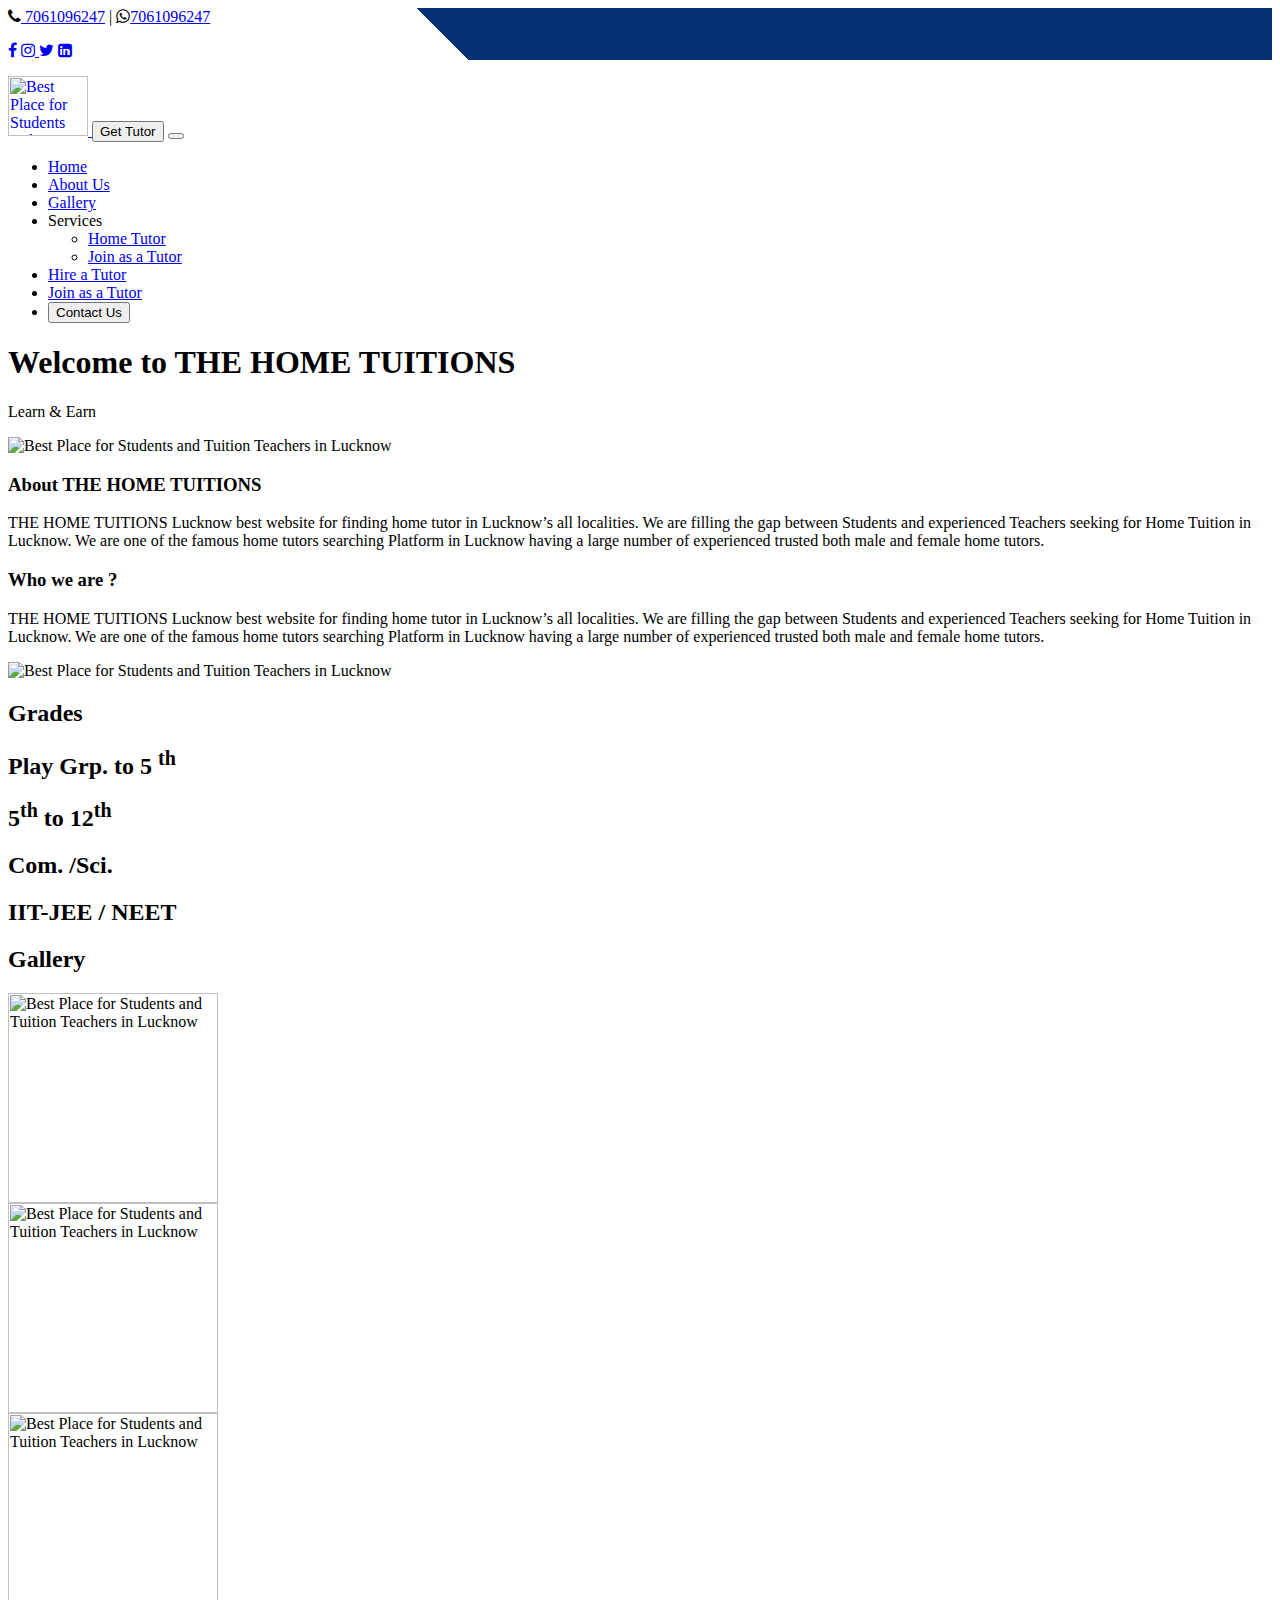
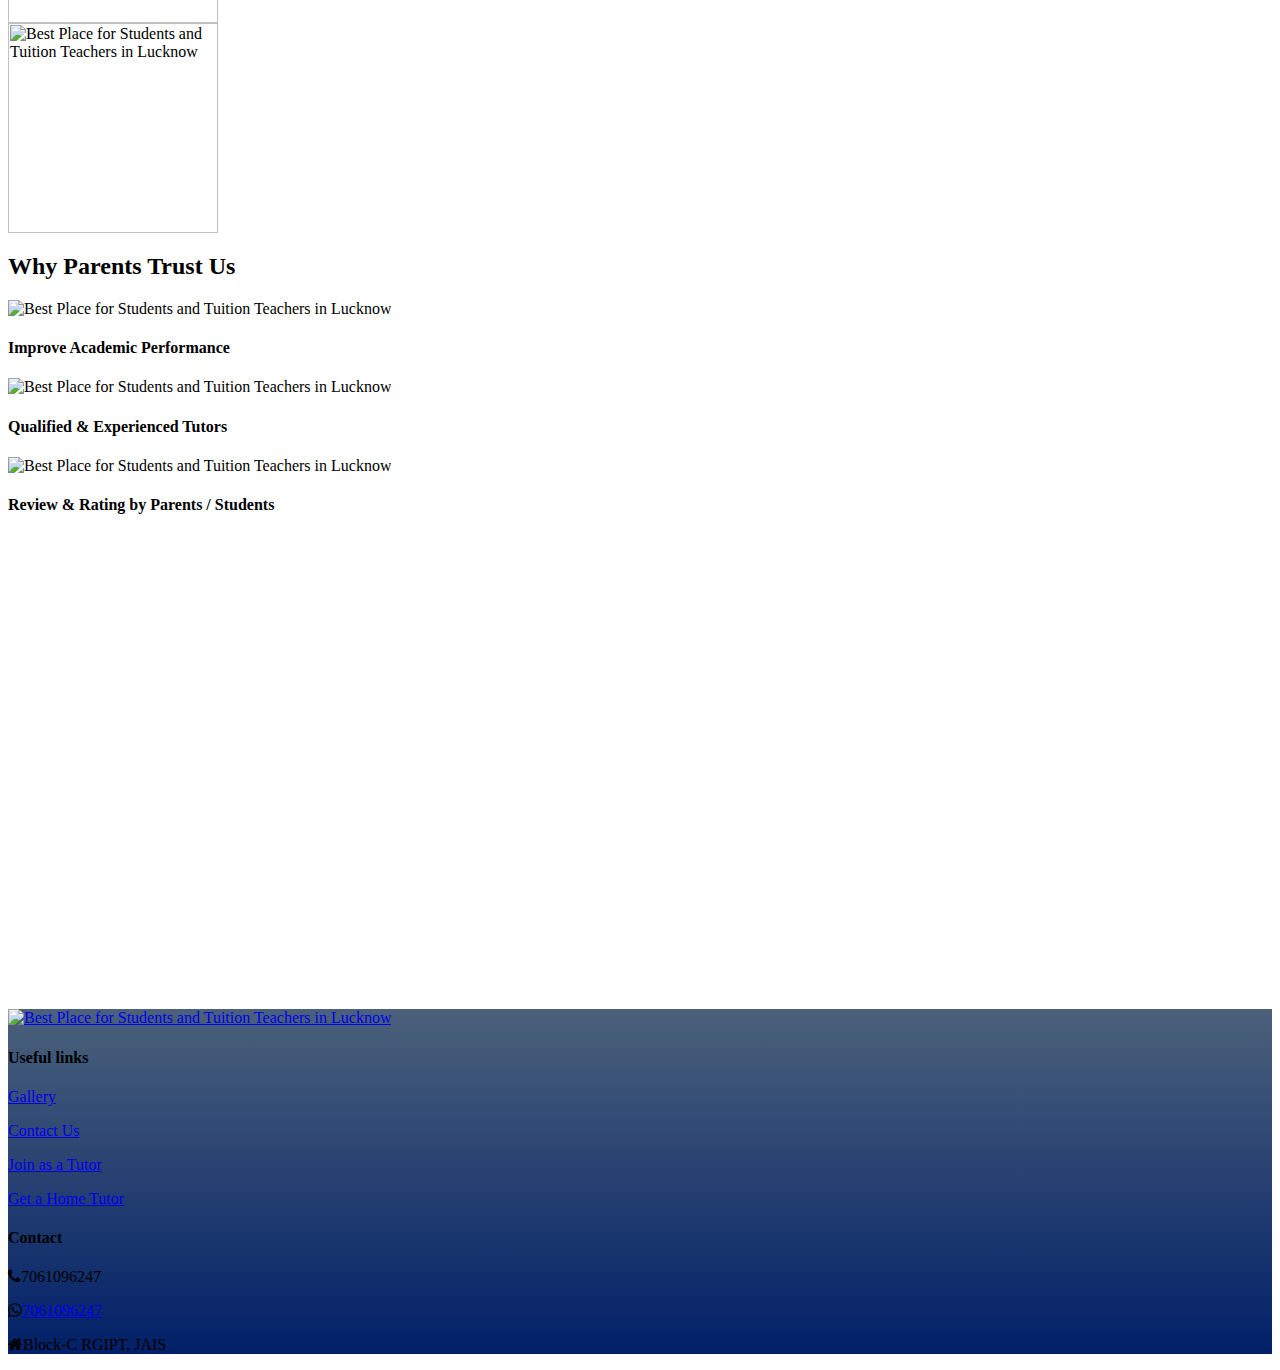
==== about.html @ ae6c71b0 "Add files via upload" ====
<link rel="canonical" href="https://www.thehometuitions.in/about/" />

<!DOCTYPE html>
<html lang="en">

<head>
    <meta charset="UTF-8">
    <meta http-equiv="X-UA-Compatible" content="IE=edge">
    <meta name="viewport" content="width=device-width, initial-scale=1.0">

    <title>THE HOME TUITIONS </title>
    <meta name="description"
content="THE HOME TUITIONS Lucknow best website for finding home tutor in Lucknow’s all localities. We are filling the gap between Students and experienced Teachers seeking for Home Tuition in Lucknow.">

    <meta name="keywords"
        content="Hire Home Tutors, Hire Home Tutors online in Lucknow, Home Tutor Online, Get Home Tutor Job, Home Tuition Service, Best Place for Students and Tuition Teachers ,NCRT tutor at home in Lucknow ,Near me home tuitions in Lucknow, High school tuition teach in Lucknow, Near home tuitions Lucknow , Best math tutor in Lucknow">


    <meta name="summary" content="The Home Tutor is an online webiste which offer Home Tutor service in Lucknow." />
    <meta name="keyphrase"
        content="Home Tuitions Service, Hire Home Tutors, Luckonw Home Tutors Service, Work as Home Tutor." />
    <meta name="Name" content="The Home Tuitions">
    <meta name="Copyright" content="2020" />
    <meta name="Designer" content="thehometuitions.in/" />
    <meta name="Distributor" content="Global">
    <meta name="Rating" content="General">
    <meta name="Robots" content="All">
    <meta name="Revisit-After" content="7 days">
    <meta name="Robots" content="INDEX,FOLLOW">
    <meta name="YahooSeeker" content="INDEX, FOLLOW">
    <meta name="msnbot" content="INDEX, FOLLOW">
    <meta name="googlebot" content="INDEX">
    <meta name="googlebot" content="FOLLOW">
    <meta name="geo.region" content="IN-UP">
    <meta name="geo.placename" content="Lucknow">
    <meta name="publisher" content="The Home Tuitions">
    <meta name="author" content="The Home Tuitions">
    <meta name="google-site-verification" content="9peMEtQG_3I2ODj5E2s2nih28wYX9RDwGgUSVKJREOc" />

    <!--<meta name="google-site-verification" content="J_4KDIHr_xuo_O90W9ZF5KBrAMI1zPaZ0lN-jUctxxY" />-->
    <link href="https://cdn.jsdelivr.net/npm/bootstrap@5.2.2/dist/css/bootstrap.min.css" rel="stylesheet"
        integrity="sha384-Zenh87qX5JnK2Jl0vWa8Ck2rdkQ2Bzep5IDxbcnCeuOxjzrPF/et3URy9Bv1WTRi" crossorigin="anonymous">
    <!-- JavaScript Bundle with Popper -->
    <script src="https://cdn.jsdelivr.net/npm/bootstrap@5.2.2/dist/js/bootstrap.bundle.min.js"
        integrity="sha384-OERcA2EqjJCMA+/3y+gxIOqMEjwtxJY7qPCqsdltbNJuaOe923+mo//f6V8Qbsw3" crossorigin="anonymous">
    </script>
    <link rel="stylesheet" href="https://cdnjs.cloudflare.com/ajax/libs/font-awesome/4.7.0/css/font-awesome.min.css">
    <link rel="icon" type="image/x-icon" href="  https://www.thehometuitions.in/img/tuitions-logo.png">

    <link rel="stylesheet" href="https://cdnjs.cloudflare.com/ajax/libs/OwlCarousel2/2.3.4/assets/owl.carousel.css"
        integrity="sha512-UTNP5BXLIptsaj5WdKFrkFov94lDx+eBvbKyoe1YAfjeRPC+gT5kyZ10kOHCfNZqEui1sxmqvodNUx3KbuYI/A=="
        crossorigin="anonymous" referrerpolicy="no-referrer" />
    <link rel="stylesheet" href="https://cdnjs.cloudflare.com/ajax/libs/OwlCarousel2/2.3.4/assets/owl.carousel.css"
        integrity="sha512-UTNP5BXLIptsaj5WdKFrkFov94lDx+eBvbKyoe1YAfjeRPC+gT5kyZ10kOHCfNZqEui1sxmqvodNUx3KbuYI/A=="
        crossorigin="anonymous" referrerpolicy="no-referrer" />
    <link rel="stylesheet"
        href="https://cdnjs.cloudflare.com/ajax/libs/OwlCarousel2/2.3.4/assets/owl.theme.default.min.css"
        integrity="sha512-sMXtMNL1zRzolHYKEujM2AqCLUR9F2C4/05cdbxjjLSRvMQIciEPCQZo++nk7go3BtSuK9kfa/s+a4f4i5pLkw=="
        crossorigin="anonymous" referrerpolicy="no-referrer" />
    <script src='https://kit.fontawesome.com/a076d05399.js' crossorigin='anonymous'></script>
    <link rel="stylesheet" href="https://www.thehometuitions.in/css/style.css">
    <link rel="preload" href="https://www.thehometuitions.in/css/style.css" as="style" /> 
    <script src='https://kit.fontawesome.com/a076d05399.js' crossorigin='anonymous'></script>
    <link href="https://unpkg.com/aos@2.3.1/dist/aos.css" rel="stylesheet">

    <script src="https://code.jquery.com/jquery-3.7.0.js" integrity="sha256-JlqSTELeR4TLqP0OG9dxM7yDPqX1ox/HfgiSLBj8+kM="
        crossorigin="anonymous"></script>
    <script src="https://cdn.jsdelivr.net/npm/sweetalert2@11"></script>

    <!-- Google tag (gtag.js) -->
    <script async src="https://www.googletagmanager.com/gtag/js?id=AW-11227612857"></script>

    <!-- Google tag (gtag.js) -->
    <script async src="https://www.googletagmanager.com/gtag/js?id=G-N7H9LTH70Y"></script>
    <script>
        window.dataLayer = window.dataLayer || [];

        function gtag() {
            dataLayer.push(arguments);
        }
        gtag('js', new Date());
        gtag('config', 'G-N7H9LTH70Y');
    </script>
    <script type="application/ld+json">
    {
            "@context": "https://schema.org",
            "@type": "LocalBusiness",
            "name": "The Home Tuitions",
            "image": "https://maps.app.goo.gl/vDKRVs5Nz8J15hPd8",
            "@id": "",
            "url": "https://www.thehometuitions.in/",
            "telephone": "7061096247",
            "address": {
            "@type": "PostalAddress",
            "streetAddress": "BLOCK-C, RGIPT, JAIS",
            "postalCode": "229305",
            "addressCountry": "IN"
    } 
    }
    </script>

    <script type="application/ld+json">
        {
         "@context": "https://schema.org/",
         "@type": "WebSite",
         "name": "The Home Tuitions",
         "url": "https://www.thehometuitions.in/",
         "potentialAction": {
         "@type": "SearchAction",
         "target": "{search_term_string}",
         "query-input": "required name=search_term_string"
         }
        }
        </script>


</head>
<style>
    .dropdown-menu:li {
        text-align: left;
    }

    .dropdown:hover .dropdown-menu {
        display: block;
        margin-top: 0;
    }

  
    @keyframes  blinker {
        50% {
            opacity: 0;
        }
    }

    .upper-nav{ 
background: linear-gradient(45deg, rgba(255,255,255,1) 35%, rgba(4,50,117,1) 35%) !important;
    }
</style>



<body>
    
        <div class="container-fluid   border-bottom upper-nav" id="web" >
        <div class="container">
            <div class="row pt-2">
                <div class="col-lg-5 px-4">
                    <p class="me-3 mt-3 fs-5"><span class="me-3"><i
                                class="fa fa-phone  text-danger me-2"></i><a href="7061096247" class="text-dark">
                                7061096247</a></span> <span class="me-3">|</span> <span class="me-3">
                            <i class="fa fa-whatsapp text-success me-2"></i><a href=" "
                                class="text-dark">7061096247</a></span></p>
                </div>
                <div class="col-lg-3   pt-2">
                    <p class="text-white fs-5">
                        <a href=" "><i
                                class="fa fa-facebook-f me-3 text-white"></i></a>
                        <a href=" "><i
                                class="fa fa-instagram me-3 text-white"></i> </a>
                        <a href=" "><i
                                class="fa fa-twitter me-3 text-white"></i></a>
                        <a href="  "><i
                                class="fa fa-linkedin-square me-3 text-white"></i></a>

                    </p>
                </div>
                
                    </div>
                </div>
            </div>
        </div>
    </div>
    <div class="container-fluid">

        <nav class="navbar navbar-expand-lg navbar-light bg-light sticky-top">
            <div class="container">
                <a class="navbar-brand" href="index.html">
                    <img src="images\logo.jpg " width="80" height="60"
                        alt="Best Place for Students and Tuition Teachers in Lucknow">
                </a>

                <a href="tutor.html"><button type="button" class="btn btn-outline-danger rounded-pill btn-sm px-3 " id="mobile" ><span class="blink fw-bold small"> Get Tutor
                </span></button></a>
                <button class="navbar-toggler border-0" type="button" data-bs-toggle="collapse"
                    data-bs-target="#navbarNavDropdown" aria-controls="navbarNavDropdown" aria-expanded="false"
                    aria-label="Toggle navigation">
                    <span class="navbar-toggler-icon"></span>
                </button>
                <div class="collapse navbar-collapse   justify-content-center " id="navbarNavDropdown">
                    <ul class="navbar-nav ms-auto mb-2 mb-lg-0">
                        <li class="nav-item">
                            <a class="nav-link text-dark  " aria-current="page" href="index.html">Home</a>
                        </li>
                        <li class="nav-item">
                            <a class="nav-link  text-dark" href="about.html">About Us</a>
                        </li>
                        <li class="nav-item">
                            <a class="nav-link  text-dark" href="         ">Gallery</a>
                        </li>

                        <li class="dropdown nav-item">
                            <a class="dropdown-toggle nav-link text-dark" role="button"
                                aria-expanded="false">Services
                            </a>
                            <!--<span class="caret"></span>-->
                            <ul class="dropdown-menu border-0 shadow">
                                <li><a class="dropdown-item" href="tutor.html">Home Tutor </a></li>
                                <li><a class="dropdown-item" href="tutor.html">Join
                                        as a
                                        Tutor </a></li>


                            </ul>
                        </li>
                        <li class="nav-item">
                            <a class="nav-link  blink text-danger fw-bold" href="tutor.html">Hire a
                                Tutor</a>
                        </li>
                        <li class="nav-item">
                            <a class="nav-link    text-dark" href="tutor.html">Join as a Tutor</a>
                        </li>

                        <li class="nav-item">

                            <a class="nav-link" href="contact.html"> <button type="button"
                                    class="btn btn-outline-danger btn-sm m-0"> Contact Us</button></a>
                        </li>

                    </ul>
                </div>
            </div>
        </nav>
    </div>

    <link rel="stylesheet" href="https://www.thehometuitions.in/public/css/style.css">
<style>
    .gallery img{
        height: 210px !important;
    } 
    @media  only screen and (max-width: 600px)  {
    .tutor-bg { 
        height: 130px !important;
    }
} 
</style>
    <div class="container-fluid tutor-bg py-lg-5">
        <div class="container mt-lg-5 pt-3 pt-lg-0 mb-5">
            <div class="text-center">
                <div class="underline-text ">
                    <h1 class="text-white">Welcome to THE HOME TUITIONS
                    </h1>
                </div>
                <p class="text-white mt-3">Learn & Earn</p>
            </div>
        </div>
    </div>

    <div class="container">
        <div class="row mt-5">
            <div class="col-lg-5">
                <img src="https://www.thehometuitions.in/img/tutor-about-1.jpg" class="w-100" alt="Best Place for Students and Tuition Teachers in Lucknow">
            </div>
            <div class="col-lg-7 pt-5">
                <div class="underline-text">
                    <h3>About THE HOME TUITIONS
                    </h3>
                </div>
                <p class="mt-4">
                    THE HOME TUITIONS Lucknow best website for finding home tutor in Lucknow’s all localities. We are filling
                    the gap between Students and experienced Teachers seeking for Home Tuition in Lucknow. We are one of the
                    famous home tutors searching Platform in Lucknow having a large number of experienced trusted both male
                    and female home tutors.
                </p>


            </div>

        </div>

        <div class="row mt-5">

            <div class="col-lg-7">
                <div class="underline-text">
                    <h3> Who we are ?
                    </h3>
                </div>
                <p class="mt-4">
                    THE HOME TUITIONS Lucknow best website for finding home tutor in Lucknow’s all localities. We are filling
                    the gap between Students and experienced Teachers seeking for Home Tuition in Lucknow. We are one of the
                    famous home tutors searching Platform in Lucknow having a large number of experienced trusted both male
                    and female home tutors.
                </p>


            </div>
            <div class="col-lg-5">
                <img src="images/tutor-about-2.jpg" class="w-100"
                     alt="Best Place for Students and Tuition Teachers in Lucknow">
            </div>
        </div>
    </div>
    <div class="container-fluid tutor-bg1 py-5 mt-5">
        <div class="container mt-5 mb-5"> 
                <div class="underline-text ">
                    <h2 class="text-white">Grades
                    </h2>
                </div>    
           <div class="row mt-3">
                <div class="col-lg-3 col-6 mb-4 hvr-float">
                    <div class="card border-0 shadow testi-bg py-5  ">
                        <div class="card-body text-center">
                            <h2 class="card-tittle">
                                Play Grp. to 5 <sup>th</sup>
                            </h2>
                        </div>
                    </div>
                </div>   <div class="col-lg-3 col-6 mb-4 hvr-sink">
                    <div class="card border-0 shadow testi-bg py-5  ">
                        <div class="card-body text-center">
                            <h2 class="card-tittle">
                                  5<sup>th</sup> to  12<sup>th</sup>
                            </h2>
                        </div>
                    </div>
                </div>   <div class="col-lg-3 col-6 mb-4   hvr-float">
                    <div class="card border-0 shadow testi-bg py-5">
                        <div class="card-body text-center">
                            <h2 class="card-tittle">
                               Com. /Sci.
                            </h2>
                        </div>
                    </div>
                </div>   <div class="col-lg-3 col-6 mb-4 hvr-sink">
                    <div class="card border-0 shadow testi-bg py-5  ">
                        <div class="card-body text-center">
                            <h2 class="card-tittle">
                                IIT-JEE / NEET
                            </h2>
                        </div>
                    </div>
                </div>   
        </div>       
        </div>
    </div>

    <div class="container mt-5">
        <div class="underline-text">
            <h2>Gallery
            </h2>
        </div>
        <div class="row mt-3">
            <div class="col-md-3 col-6 mb-4 gallery hvr-grow">
                <img src=" " alt="Best Place for Students and Tuition Teachers in Lucknow"
                    class="w-100"  >
            </div>
            <div class="col-md-3 col-6 mb-4 gallery hvr-grow">
                <img src=" " alt="Best Place for Students and Tuition Teachers in Lucknow"
                    class="w-100"  >
            </div>
            <div class="col-md-3 col-6  mb-4 gallery hvr-grow">
                <img src=" "
                    class="w-100" alt="Best Place for Students and Tuition Teachers in Lucknow">
            </div>
            <div class="col-md-3 col-6  mb-4 gallery hvr-grow">
                <img src=" "
                    class="w-100"alt="Best Place for Students and Tuition Teachers in Lucknow">
            </div>
        </div>
    </div>


    <div class="container-fluid tutor-bg py-5 mt-5">
        <div class="container mt-5 mb-5"> 
                <div class="underline-text ">
                    <h2 class="text-white">Why Parents Trust Us
                    </h2>
                </div>    
           <div class="row mt-3">
                <div class="col-md-4 mb-4">
                    <div class="card border-0 shadow testi-bg  py-5 ">
                        <div class="text-center">
                            <img src="images/smart-learn.png" class="w-25" alt="Best Place for Students and Tuition Teachers in Lucknow">
                        </div>
                        <div class="card-body text-center">
                            <h4 class="card-tittle">
                               Improve Academic Performance
                            </h4>
                        </div>
                    </div>
                </div>   <div class="col-md-4 mb-4">
                    <div class="card border-0 shadow   testi-bg py-5 ">
                        <div class="text-center">
                            <img src="images\qualified.png" class="w-25" alt="Best Place for Students and Tuition Teachers in Lucknow">
                        </div>
                        <div class="card-body text-center">
                            <h4 class="card-tittle">
                                 Qualified & Experienced Tutors
                            </h4>
                        </div>
                    </div>
                </div>   <div class="col-md-4 mb-4">
                    <div class="card border-0 shadow   testi-bg py-5 ">
                        <div class="text-center">
                            <img src="images/smart-learn.png" class="w-25" alt="Best Place for Students and Tuition Teachers in Lucknow">
                        </div>
                        <div class="card-body text-center">
                            <h4 class="card-tittle">
                              Review & Rating by Parents / Students
                            </h4>
                        </div>
                    </div>
                </div>     
        </div>       
        </div>
    </div>




    <div class="container mt-5" data-aos="fade-up" data-aos-duration="3000">
        <div class="underline-text">
            <h2>FAQ - Frequently Asked Questions
            </h2>
        </div>

        <div class="boxaccordion mt-5">
            <div class="containerwidth">
                <div class="wrapper">
                    <button class="toggle">What services do you provide as a home tutor provider ?<i
                            class="fa fa-plus icon"></i></button>
                    <div class="content">
                        <p>As a home tutor provider, we offer services to connect students with qualified and experienced tutors who can provide one-on-one personalized tutoring sessions in various subjects and academic levels. We carefully match tutors to students based on their specific needs and preferences.</p>
                    </div>
                </div>
                <div class="wrapper">
                    <button class="toggle">How do I request a tutor for my child ?<i
                            class="fa fa-plus icon"></i></button>
                    <div class="content">
                        <p>To request a tutor for your child, you can fill out our  online contact form or contact to   team directly <strong>via call or whatsapp</strong>  . We will ask you for details such as the subject, grade level, preferred schedule, and any specific requirements you have. This information helps us find the most suitable tutor for your child.</p>
                    </div>
                </div>

                <div class="wrapper">
                    <button class="toggle">What subjects and grade levels do you cover ?<i
                            class="fa fa-plus icon"></i></button>
                    <div class="content">
                        <p> We cover a wide range of subjects and grade levels, from elementary school to Intermediate and even some college-level courses.  If you have specific subject requirements, please let us know, and we will do our best to accommodate them.</p>
                    </div>
                </div>
                <div class="wrapper">
                    <button class="toggle">What qualifications do your tutors have ?<i
                            class="fa fa-plus icon"></i></button>
                    <div class="content">
                        <p> We have a rigorous screening process for our tutors to ensure they meet our quality standards. Our tutors typically hold at least a bachelor's degree in their respective fields and have relevant teaching experience. They may also have additional certifications or advanced degrees. We assess their subject knowledge, teaching skills, and ability to communicate effectively.</p>
                    </div>
                </div>
                <div class="wrapper">
                    <button class="toggle">Can I request a specific tutor ?<i
                            class="fa fa-plus icon"></i></button>
                    <div class="content">
                        <p> Yes, you can request a specific tutor if they are available and suitable for your requirements. We always strive to find the best match for each student based on their needs.</p>
                    </div>
                </div>
            </div>
        </div>
    </div>

<!-- Footer -->
<style>
    #footer{
        background-position: center center;
    background-repeat: no-repeat;
    background-size: cover;
    background-image: linear-gradient(to bottom, rgb(1 32 69 / 71%), rgb(1 32 104)), url(img/tutor-bg.jpg);
}
.Copyright{
    background-color: rgba(0, 0, 0, 0.05) !important;
}
.Copyright .web{
    font-size: 13px;
}
.Copyright .mobile{
    font-size: 12px;
}
.gotopbtn img , .gotopbtn-2 img{
    border-radius: 50px;
    width: 130% !important;
}
 
</style>


 <footer class="text-center text-lg-start   text-white   pt-5 mt-5" id="footer"   >
 
     <!-- Section: Links  -->
     <section class="">
         <div class="container text-center text-md-start py-5">
             <!-- Grid row -->
             <div class="row mt-5">
                 <!-- Grid column -->
                 <div class="col-md-4 col-lg-4 col-xl-3 mx-auto mb-4">
                     <!-- Content -->
                     <a class=" " href="index.html">
                         <img src="images\logo.jpg"  class="w-75"
                             alt="Best Place for Students and Tuition Teachers in Lucknow"  >
                     </a>
                     
                 </div>
                 <!-- Grid column -->
                 <!-- Grid column -->
                 <div class="col-md-4  mb-4 text-start">
                     <!-- Links -->
                     <h4 class="text-uppercase fw-bold text-white mb-4">
                         Useful links
                     </h4>
                    
                    
                     <p>
                         <a href="   " class="text-white">Gallery</a>
                     </p>
                     <p>
                        <a href="contact.html" class="text-white">Contact Us</a>
                    </p>
                    <p>
                        <a href="join_as_tutor.html" class="text-white">Join as a Tutor</a>
                    </p>
                    <p>
                        <a href="tutor.html" class="text-white">Get a Home Tutor</a>
                    </p>
                 </div>
                 <!-- Grid column -->

                 <!-- Grid column -->
                 <div class="col-md-4  mb-4 text-start">
                     <!-- Links -->
                     <h4 class="text-uppercase fw-bold mb-4 text-white">Contact</h4>

                     <p class="text-white"><i class="fa fa-phone me-3 text-success fs-5"></i>7061096247</p>
                        <p>  <i class="fa fa-whatsapp me-3  text-danger fs-5"></i><a href=" " class="text-white">7061096247</a></span></p> 
                    
                     <p class="text-white" ><i class="fa fa-home me-3 fs-5"></i>Block-C  RGIPT, JAIS </p>

                 </div>
                 <!-- Grid column -->
             </div>
             <!-- Grid row -->
         </div>
     </section>
     <!-- Section: Links  -->
  

    </footer>


 <!-- Footer -->


 <script src="https://cdnjs.cloudflare.com/ajax/libs/jquery/3.5.1/jquery.min.js"
     integrity="sha512-bLT0Qm9VnAYZDflyKcBaQ2gg0hSYNQrJ8RilYldYQ1FxQYoCLtUjuuRuZo+fjqhx/qtq/1itJ0C2ejDxltZVFg=="
     crossorigin="anonymous" referrerpolicy="no-referrer"></script>
 <script src="https://cdnjs.cloudflare.com/ajax/libs/OwlCarousel2/2.3.4/owl.carousel.min.js"
     integrity="sha512-bPs7Ae6pVvhOSiIcyUClR7/q2OAsRiovw4vAkX+zJbw3ShAeeqezq50RIIcIURq7Oa20rW2n2q+fyXBNcU9lrw=="
     crossorigin="anonymous" referrerpolicy="no-referrer"></script>
     <script src="https://unpkg.com/aos@2.3.1/dist/aos.js"></script>
 <script>
     $(document).ready(function($) {
         $(".owl-carousel-port").owlCarousel({
             loop: true,
             margin: 10,
             dots: false,
             nav: true,
             responsive: {
                 0: {
                     items: 1,
                 },
                 600: {
                     items: 1,
                 },
                 1000: {
                     items: 1,
                 },
             },
         });
         var owl = $(".owl-carousel-port");
         owl.owlCarousel();
         $(".next-btn").click(function() {
             owl.trigger("next.owl.carousel");
         });
         $(".prev-btn").click(function() {
             owl.trigger("prev.owl.carousel");
         });
         $(".prev-btn").addClass("disabled");
         $(owl).on("translated.owl.carousel", function(event) {
             if ($(".owl-prev").hasClass("disabled")) {
                 $(".prev-btn").addClass("disabled");
             } else {
                 $(".prev-btn").removeClass("disabled");
             }
             if ($(".owl-next").hasClass("disabled")) {
                 $(".next-btn").addClass("disabled");
             } else {
                 $(".next-btn").removeClass("disabled");
             }
         });
     });
 </script>
 <script>
     $(window).ready(function() {
         setTimeout(function() {
             $('#modal-subscribe').modal("show")
         }, 6000)
     })
 </script>
 <script>
     //<![CDATA[
     let toggles = document.getElementsByClassName("toggle");
     let contentDiv = document.getElementsByClassName("content");
     let icons = document.getElementsByClassName("icon");

     for (let i = 0; i < toggles.length; i++) {
         toggles[i].addEventListener("click", () => {
             if (parseInt(contentDiv[i].style.height) != contentDiv[i].scrollHeight) {
                 contentDiv[i].style.height = contentDiv[i].scrollHeight + "px";
                 toggles[i].style.color = "#0084e9";
                 icons[i].classList.remove("fa-plus");
                 icons[i].classList.add("fa-minus");
             } else {
                 contentDiv[i].style.height = "0px";
                 toggles[i].style.color = "#111130";
                 icons[i].classList.remove("fa-minus");
                 icons[i].classList.add("fa-plus");
             }

             for (let j = 0; j < contentDiv.length; j++) {
                 if (j !== i) {
                     contentDiv[j].style.height = 0;
                     toggles[j].style.color = "#111130";
                     icons[j].classList.remove("fa-minus");
                     icons[j].classList.add("fa-plus");
                 }
             }
         });
     }
     //]]>
 </script>



<script>
    AOS.init();
  </script>
 <script></script>
 </body>

 </html>
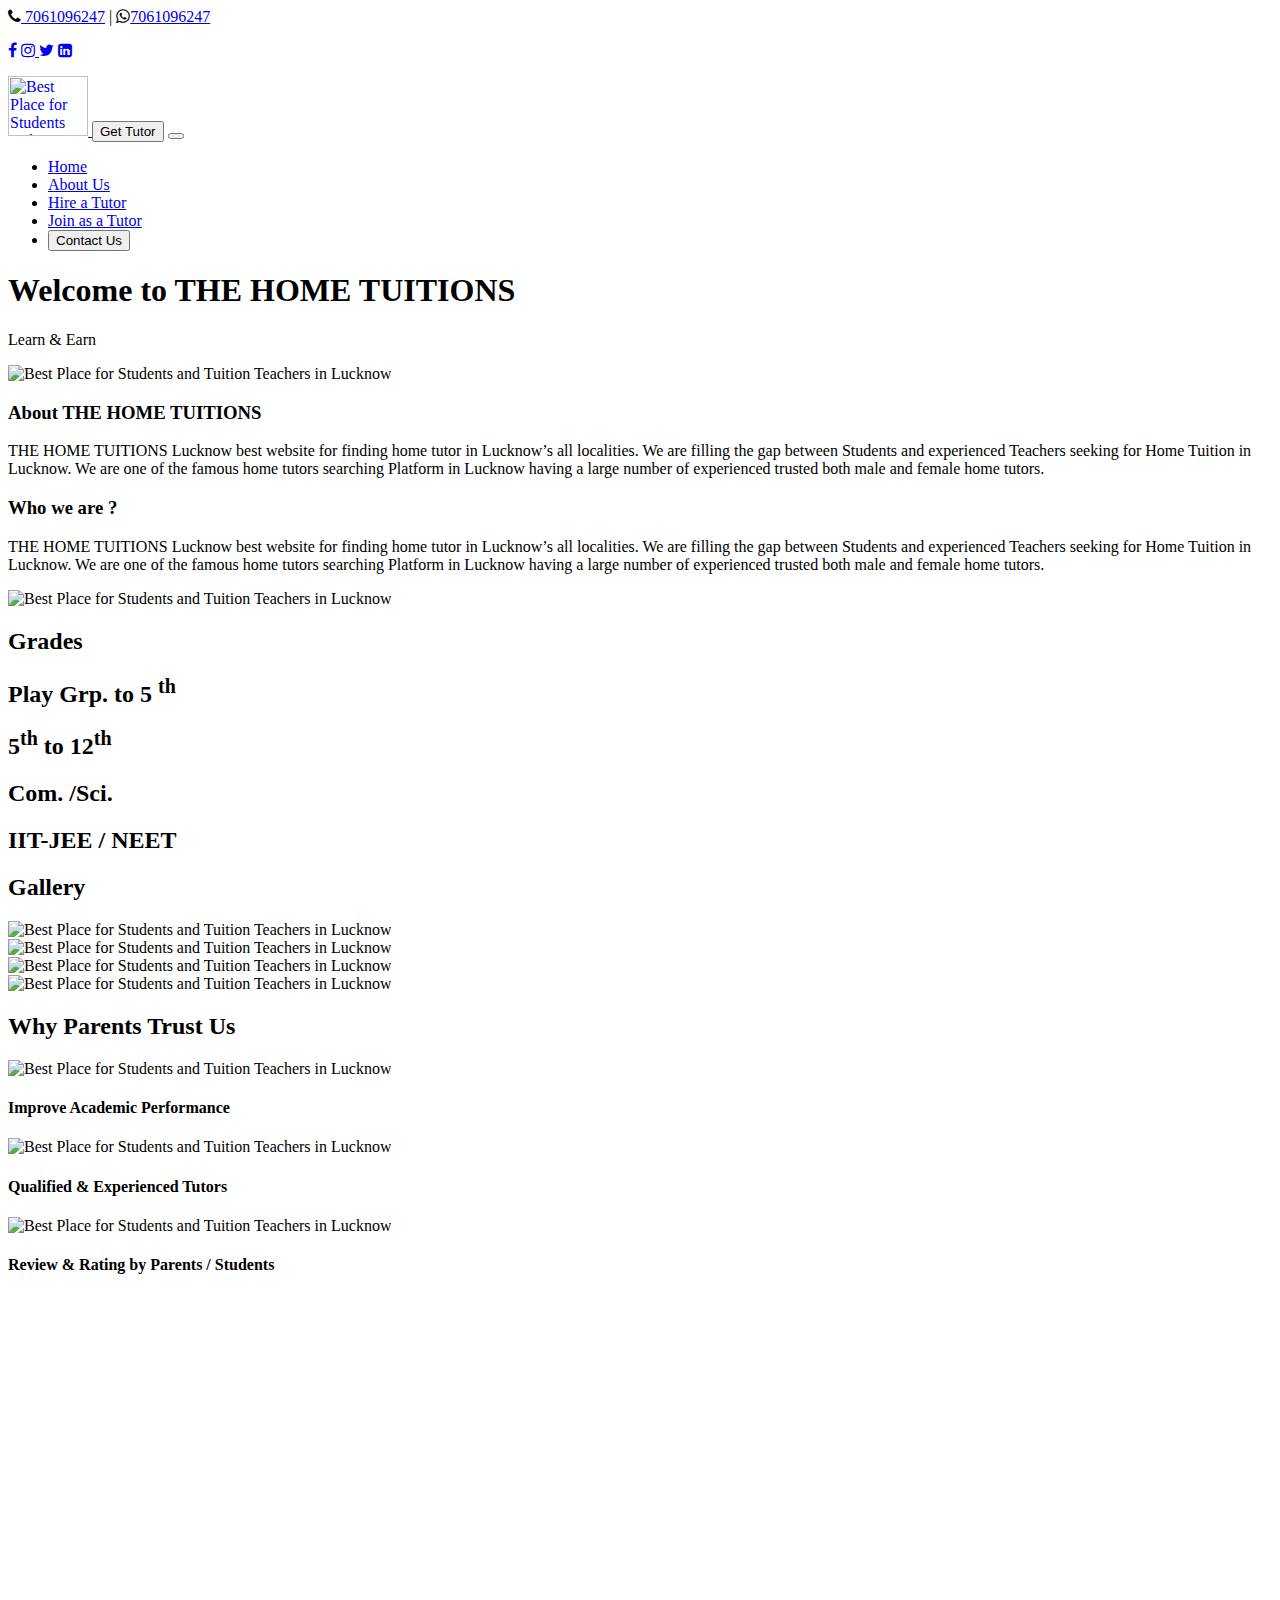
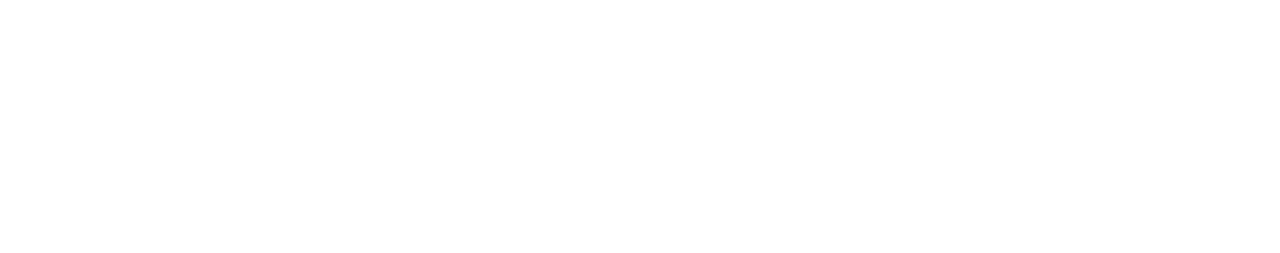
==== commit 013a394e: "about.html" ====
--- a/about.html
+++ b/about.html
@@ -20,23 +20,7 @@
     <meta name="summary" content="The Home Tutor is an online webiste which offer Home Tutor service in Lucknow." />
     <meta name="keyphrase"
         content="Home Tuitions Service, Hire Home Tutors, Luckonw Home Tutors Service, Work as Home Tutor." />
-    <meta name="Name" content="The Home Tuitions">
-    <meta name="Copyright" content="2020" />
-    <meta name="Designer" content="thehometuitions.in/" />
-    <meta name="Distributor" content="Global">
-    <meta name="Rating" content="General">
-    <meta name="Robots" content="All">
-    <meta name="Revisit-After" content="7 days">
-    <meta name="Robots" content="INDEX,FOLLOW">
-    <meta name="YahooSeeker" content="INDEX, FOLLOW">
-    <meta name="msnbot" content="INDEX, FOLLOW">
-    <meta name="googlebot" content="INDEX">
-    <meta name="googlebot" content="FOLLOW">
-    <meta name="geo.region" content="IN-UP">
-    <meta name="geo.placename" content="Lucknow">
-    <meta name="publisher" content="The Home Tuitions">
-    <meta name="author" content="The Home Tuitions">
-    <meta name="google-site-verification" content="9peMEtQG_3I2ODj5E2s2nih28wYX9RDwGgUSVKJREOc" />
+   
 
     <!--<meta name="google-site-verification" content="J_4KDIHr_xuo_O90W9ZF5KBrAMI1zPaZ0lN-jUctxxY" />-->
     <link href="https://cdn.jsdelivr.net/npm/bootstrap@5.2.2/dist/css/bootstrap.min.css" rel="stylesheet"
@@ -82,61 +66,8 @@
         gtag('js', new Date());
         gtag('config', 'G-N7H9LTH70Y');
     </script>
-    <script type="application/ld+json">
-    {
-            "@context": "https://schema.org",
-            "@type": "LocalBusiness",
-            "name": "The Home Tuitions",
-            "image": "https://maps.app.goo.gl/vDKRVs5Nz8J15hPd8",
-            "@id": "",
-            "url": "https://www.thehometuitions.in/",
-            "telephone": "7061096247",
-            "address": {
-            "@type": "PostalAddress",
-            "streetAddress": "BLOCK-C, RGIPT, JAIS",
-            "postalCode": "229305",
-            "addressCountry": "IN"
-    } 
-    }
-    </script>
-
-    <script type="application/ld+json">
-        {
-         "@context": "https://schema.org/",
-         "@type": "WebSite",
-         "name": "The Home Tuitions",
-         "url": "https://www.thehometuitions.in/",
-         "potentialAction": {
-         "@type": "SearchAction",
-         "target": "{search_term_string}",
-         "query-input": "required name=search_term_string"
-         }
-        }
-        </script>
-
-
+    
 </head>
-<style>
-    .dropdown-menu:li {
-        text-align: left;
-    }
-
-    .dropdown:hover .dropdown-menu {
-        display: block;
-        margin-top: 0;
-    }
-
-  
-    @keyframes  blinker {
-        50% {
-            opacity: 0;
-        }
-    }
-
-    .upper-nav{ 
-background: linear-gradient(45deg, rgba(255,255,255,1) 35%, rgba(4,50,117,1) 35%) !important;
-    }
-</style>
 
 
 
@@ -195,24 +126,7 @@
                         <li class="nav-item">
                             <a class="nav-link  text-dark" href="about.html">About Us</a>
                         </li>
-                        <li class="nav-item">
-                            <a class="nav-link  text-dark" href="         ">Gallery</a>
-                        </li>
-
-                        <li class="dropdown nav-item">
-                            <a class="dropdown-toggle nav-link text-dark" role="button"
-                                aria-expanded="false">Services
-                            </a>
-                            <!--<span class="caret"></span>-->
-                            <ul class="dropdown-menu border-0 shadow">
-                                <li><a class="dropdown-item" href="tutor.html">Home Tutor </a></li>
-                                <li><a class="dropdown-item" href="tutor.html">Join
-                                        as a
-                                        Tutor </a></li>
-
-
-                            </ul>
-                        </li>
+                        
                         <li class="nav-item">
                             <a class="nav-link  blink text-danger fw-bold" href="tutor.html">Hire a
                                 Tutor</a>
@@ -234,16 +148,7 @@
     </div>
 
     <link rel="stylesheet" href="https://www.thehometuitions.in/public/css/style.css">
-<style>
-    .gallery img{
-        height: 210px !important;
-    } 
-    @media  only screen and (max-width: 600px)  {
-    .tutor-bg { 
-        height: 130px !important;
-    }
-} 
-</style>
+
     <div class="container-fluid tutor-bg py-lg-5">
         <div class="container mt-lg-5 pt-3 pt-lg-0 mb-5">
             <div class="text-center">
@@ -259,7 +164,7 @@
     <div class="container">
         <div class="row mt-5">
             <div class="col-lg-5">
-                <img src="https://www.thehometuitions.in/img/tutor-about-1.jpg" class="w-100" alt="Best Place for Students and Tuition Teachers in Lucknow">
+                <img src="images/tutor-about-1.jpg" class="w-100" alt="Best Place for Students and Tuition Teachers in Lucknow">
             </div>
             <div class="col-lg-7 pt-5">
                 <div class="underline-text">
@@ -466,91 +371,10 @@
         </div>
     </div>
 
-<!-- Footer -->
-<style>
-    #footer{
-        background-position: center center;
-    background-repeat: no-repeat;
-    background-size: cover;
-    background-image: linear-gradient(to bottom, rgb(1 32 69 / 71%), rgb(1 32 104)), url(img/tutor-bg.jpg);
-}
-.Copyright{
-    background-color: rgba(0, 0, 0, 0.05) !important;
-}
-.Copyright .web{
-    font-size: 13px;
-}
-.Copyright .mobile{
-    font-size: 12px;
-}
-.gotopbtn img , .gotopbtn-2 img{
-    border-radius: 50px;
-    width: 130% !important;
-}
+
+
+
  
-</style>
-
-
- <footer class="text-center text-lg-start   text-white   pt-5 mt-5" id="footer"   >
- 
-     <!-- Section: Links  -->
-     <section class="">
-         <div class="container text-center text-md-start py-5">
-             <!-- Grid row -->
-             <div class="row mt-5">
-                 <!-- Grid column -->
-                 <div class="col-md-4 col-lg-4 col-xl-3 mx-auto mb-4">
-                     <!-- Content -->
-                     <a class=" " href="index.html">
-                         <img src="images\logo.jpg"  class="w-75"
-                             alt="Best Place for Students and Tuition Teachers in Lucknow"  >
-                     </a>
-                     
-                 </div>
-                 <!-- Grid column -->
-                 <!-- Grid column -->
-                 <div class="col-md-4  mb-4 text-start">
-                     <!-- Links -->
-                     <h4 class="text-uppercase fw-bold text-white mb-4">
-                         Useful links
-                     </h4>
-                    
-                    
-                     <p>
-                         <a href="   " class="text-white">Gallery</a>
-                     </p>
-                     <p>
-                        <a href="contact.html" class="text-white">Contact Us</a>
-                    </p>
-                    <p>
-                        <a href="join_as_tutor.html" class="text-white">Join as a Tutor</a>
-                    </p>
-                    <p>
-                        <a href="tutor.html" class="text-white">Get a Home Tutor</a>
-                    </p>
-                 </div>
-                 <!-- Grid column -->
-
-                 <!-- Grid column -->
-                 <div class="col-md-4  mb-4 text-start">
-                     <!-- Links -->
-                     <h4 class="text-uppercase fw-bold mb-4 text-white">Contact</h4>
-
-                     <p class="text-white"><i class="fa fa-phone me-3 text-success fs-5"></i>7061096247</p>
-                        <p>  <i class="fa fa-whatsapp me-3  text-danger fs-5"></i><a href=" " class="text-white">7061096247</a></span></p> 
-                    
-                     <p class="text-white" ><i class="fa fa-home me-3 fs-5"></i>Block-C  RGIPT, JAIS </p>
-
-                 </div>
-                 <!-- Grid column -->
-             </div>
-             <!-- Grid row -->
-         </div>
-     </section>
-     <!-- Section: Links  -->
-  
-
-    </footer>
 
 
  <!-- Footer -->
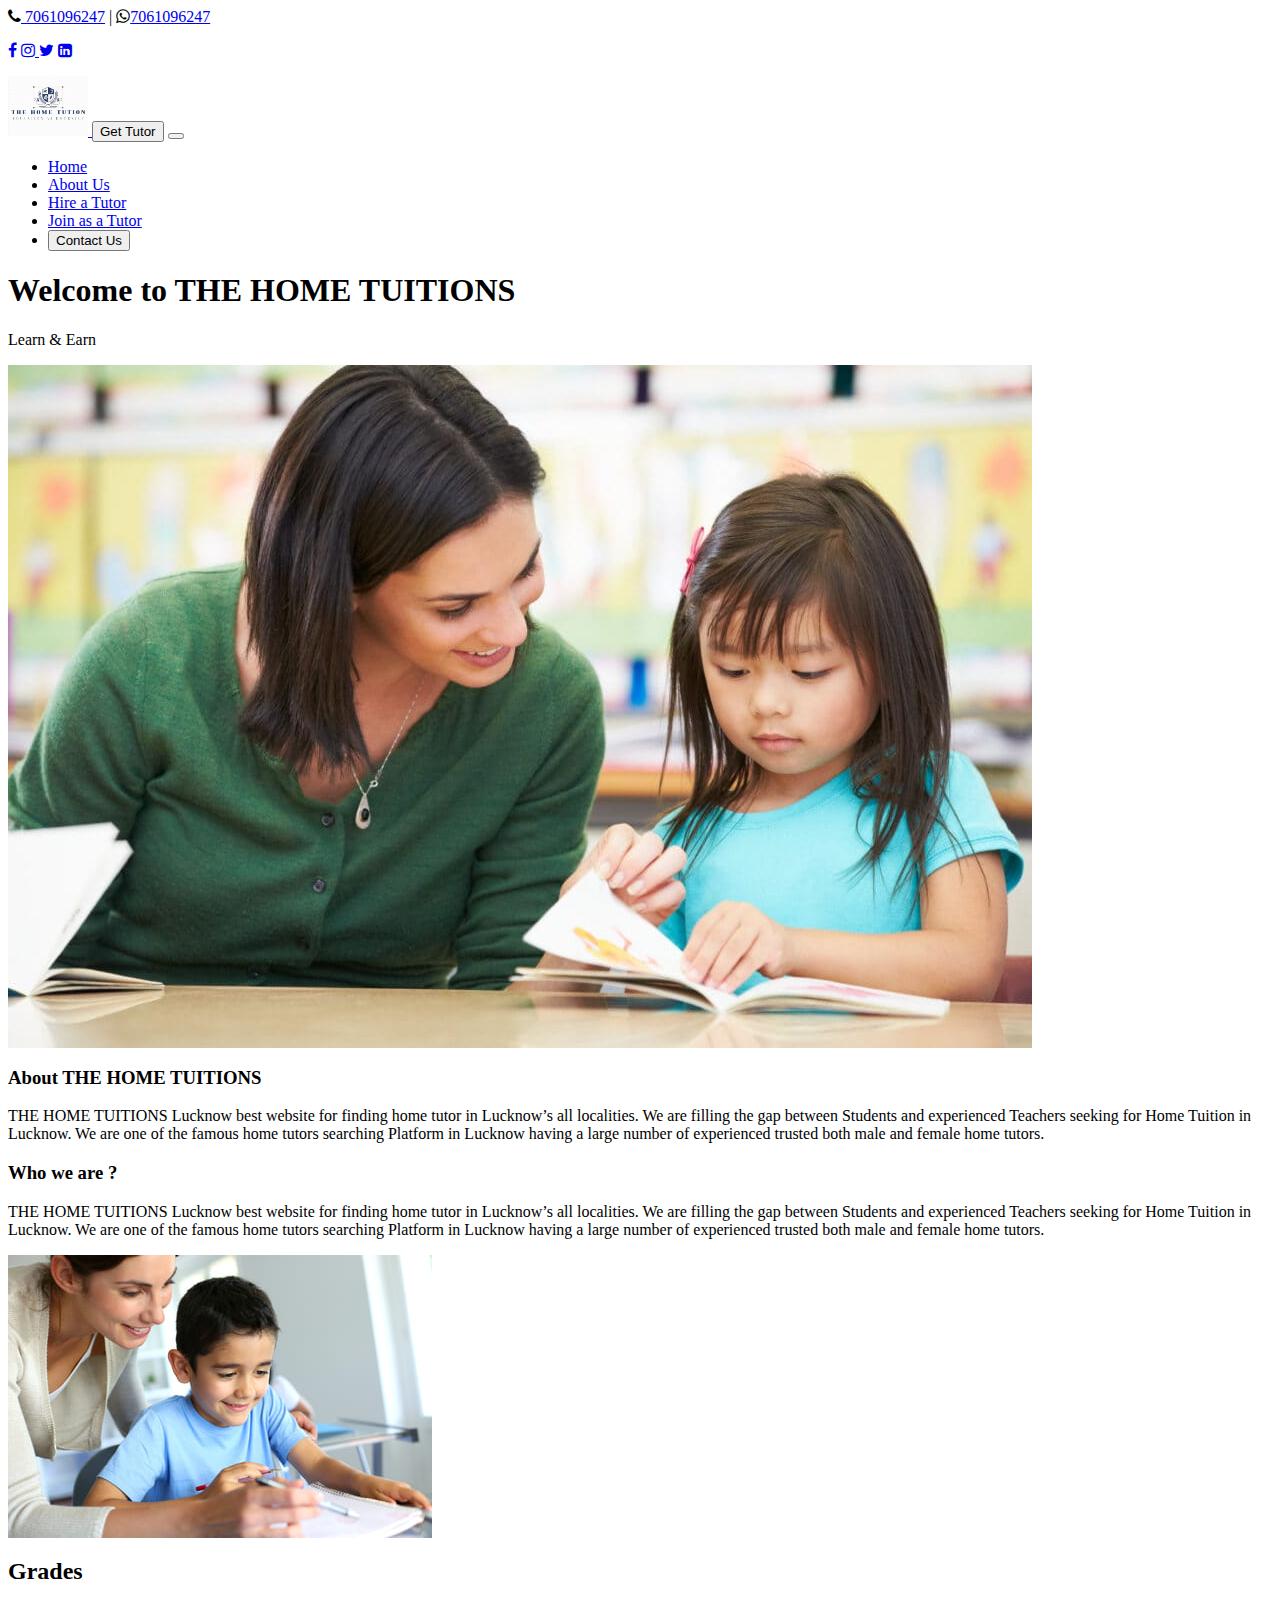
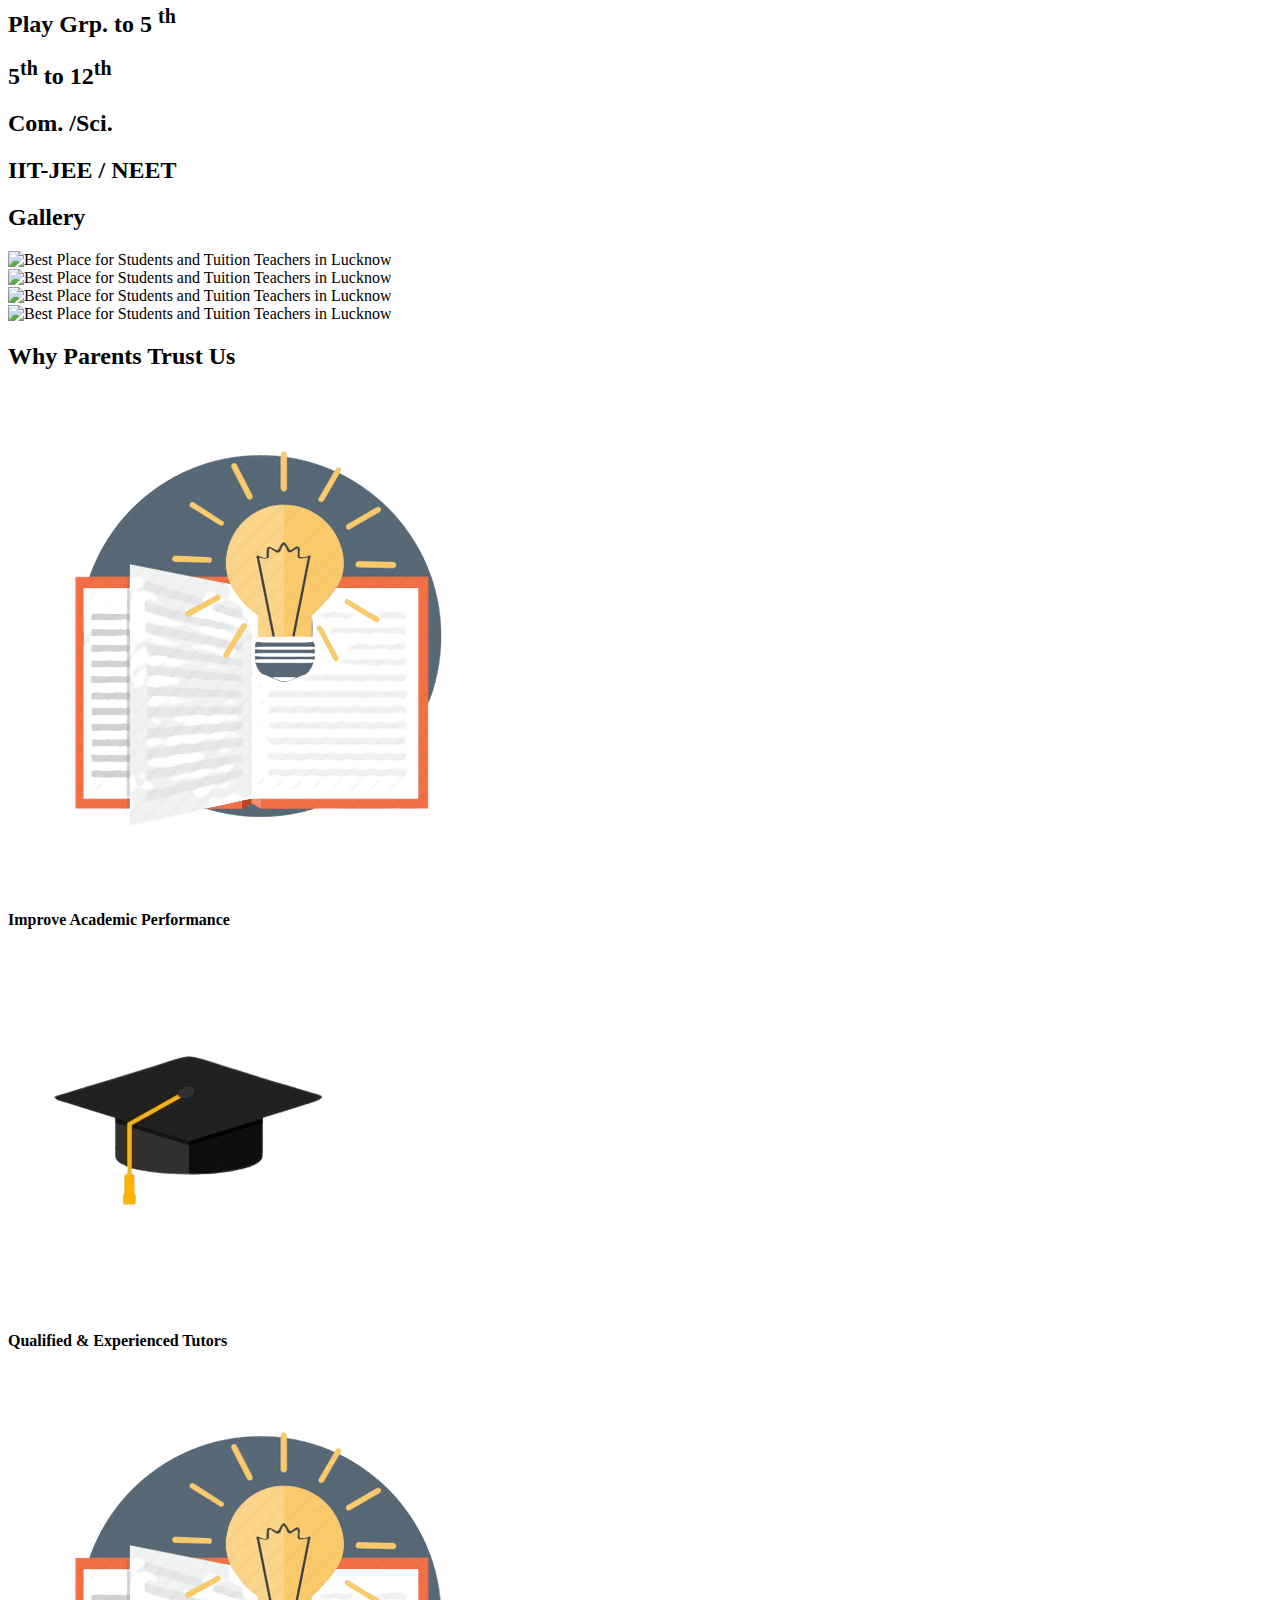
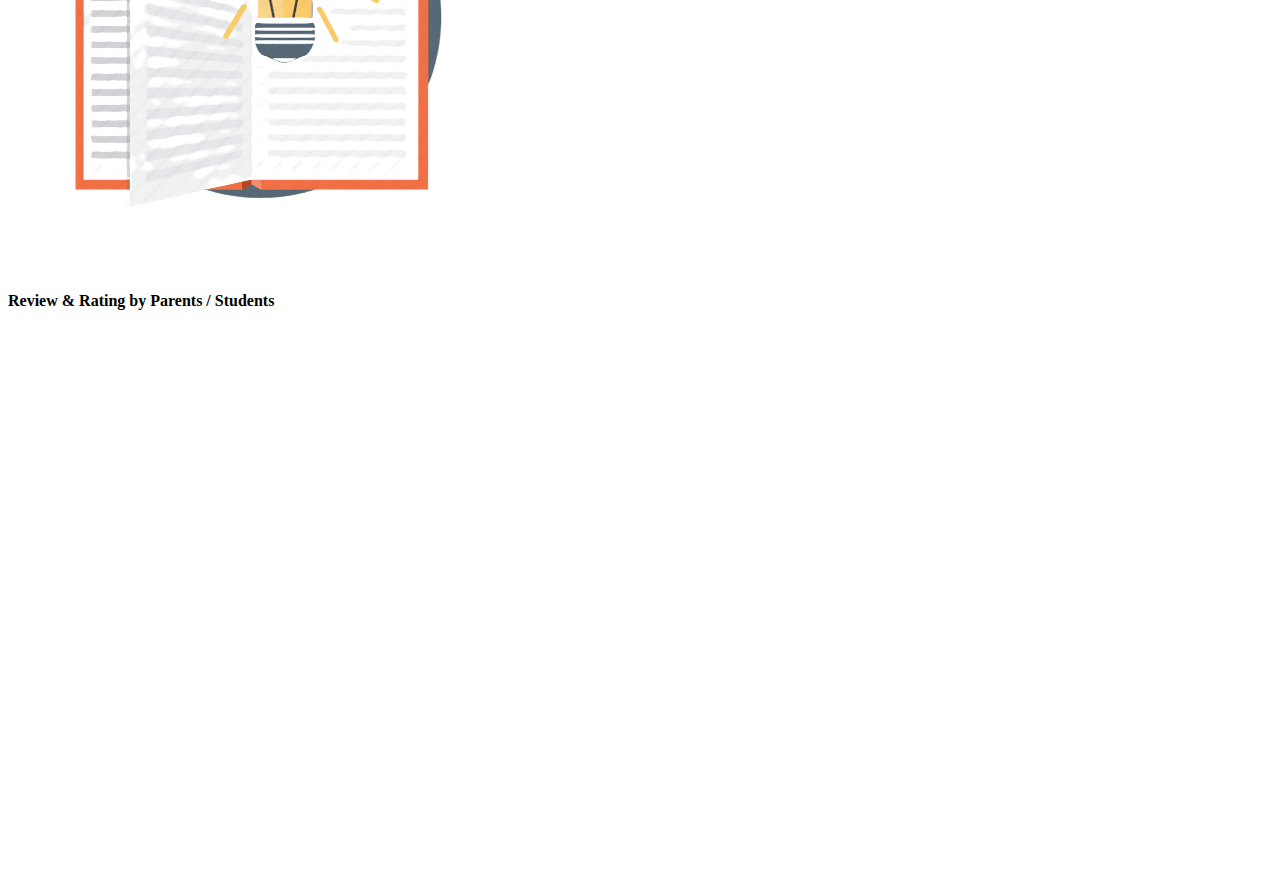
==== commit 83e5f76a: "about.html" ====
--- a/about.html
+++ b/about.html
@@ -30,7 +30,7 @@
         integrity="sha384-OERcA2EqjJCMA+/3y+gxIOqMEjwtxJY7qPCqsdltbNJuaOe923+mo//f6V8Qbsw3" crossorigin="anonymous">
     </script>
     <link rel="stylesheet" href="https://cdnjs.cloudflare.com/ajax/libs/font-awesome/4.7.0/css/font-awesome.min.css">
-    <link rel="icon" type="image/x-icon" href="  https://www.thehometuitions.in/img/tuitions-logo.png">
+    <link rel="icon" type="image/x-icon" href="  https:imagess/logo.png">
 
     <link rel="stylesheet" href="https://cdnjs.cloudflare.com/ajax/libs/OwlCarousel2/2.3.4/assets/owl.carousel.css"
         integrity="sha512-UTNP5BXLIptsaj5WdKFrkFov94lDx+eBvbKyoe1YAfjeRPC+gT5kyZ10kOHCfNZqEui1sxmqvodNUx3KbuYI/A=="
